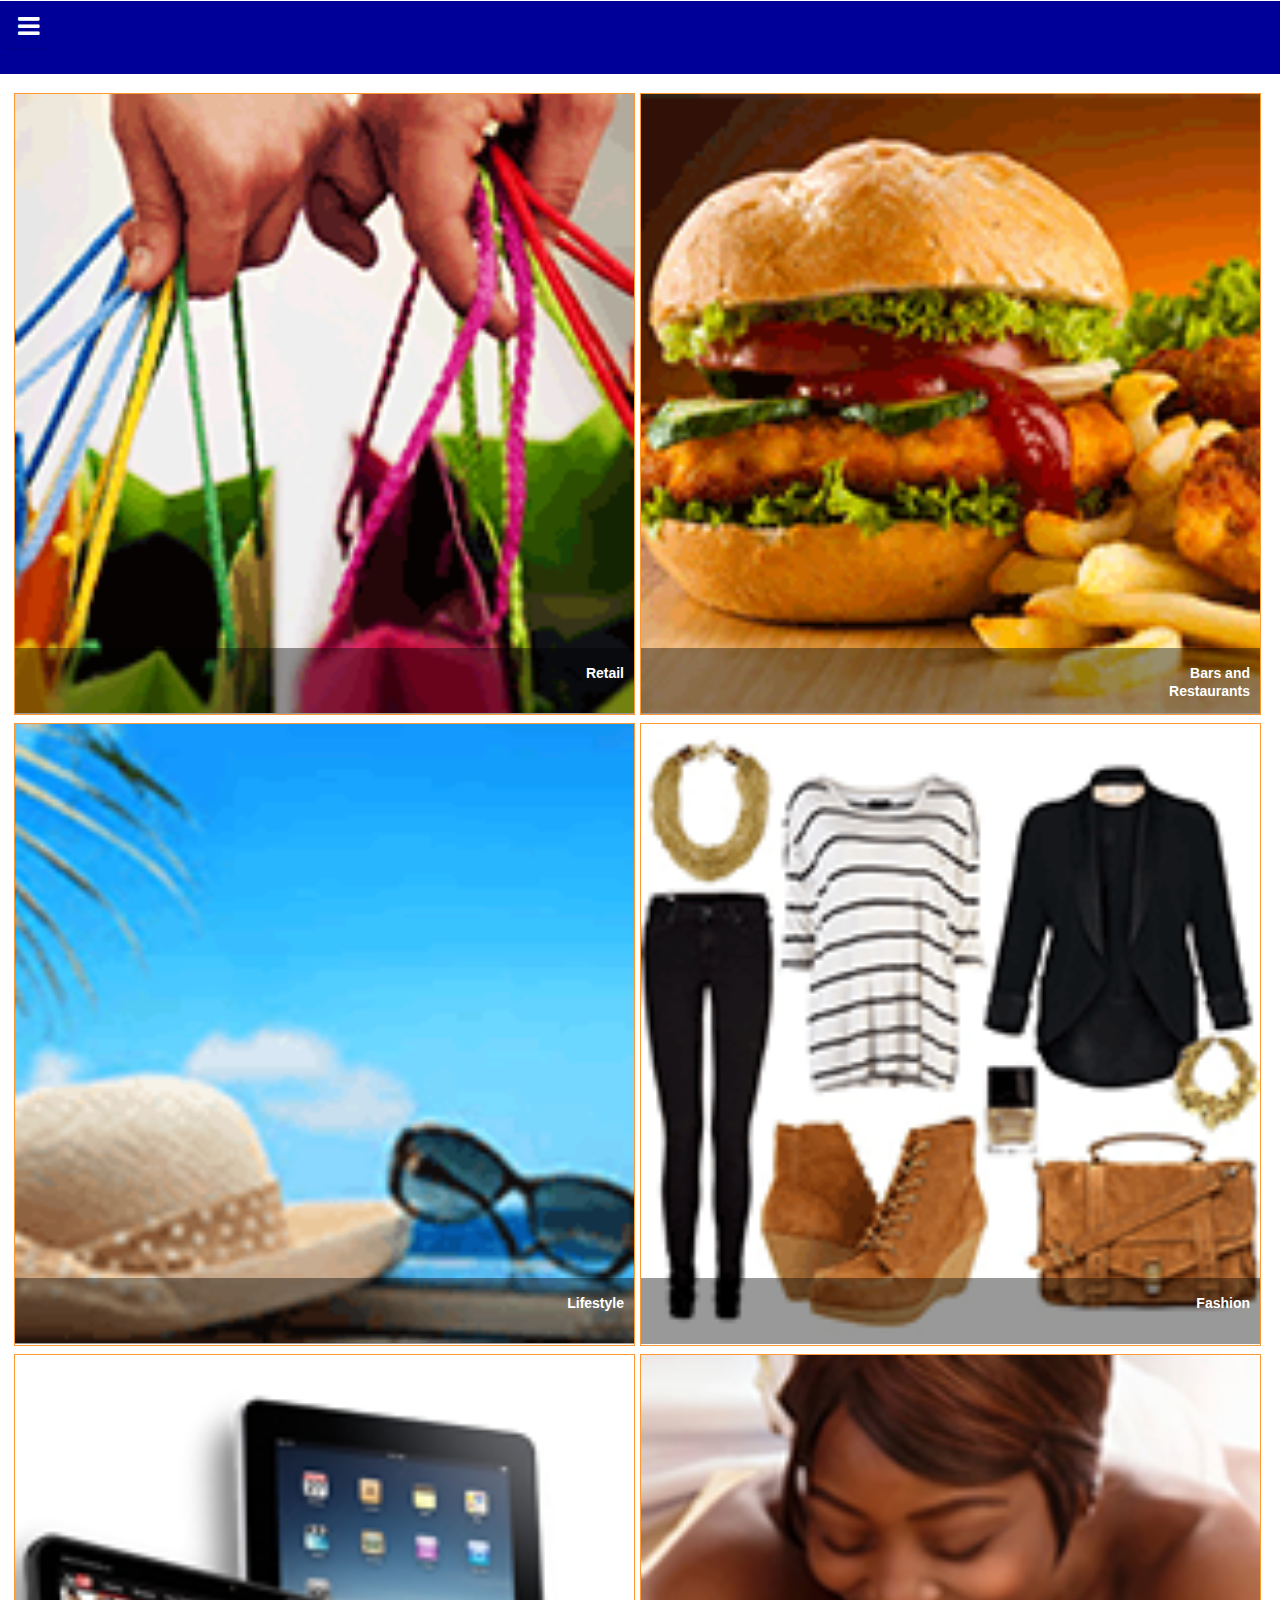
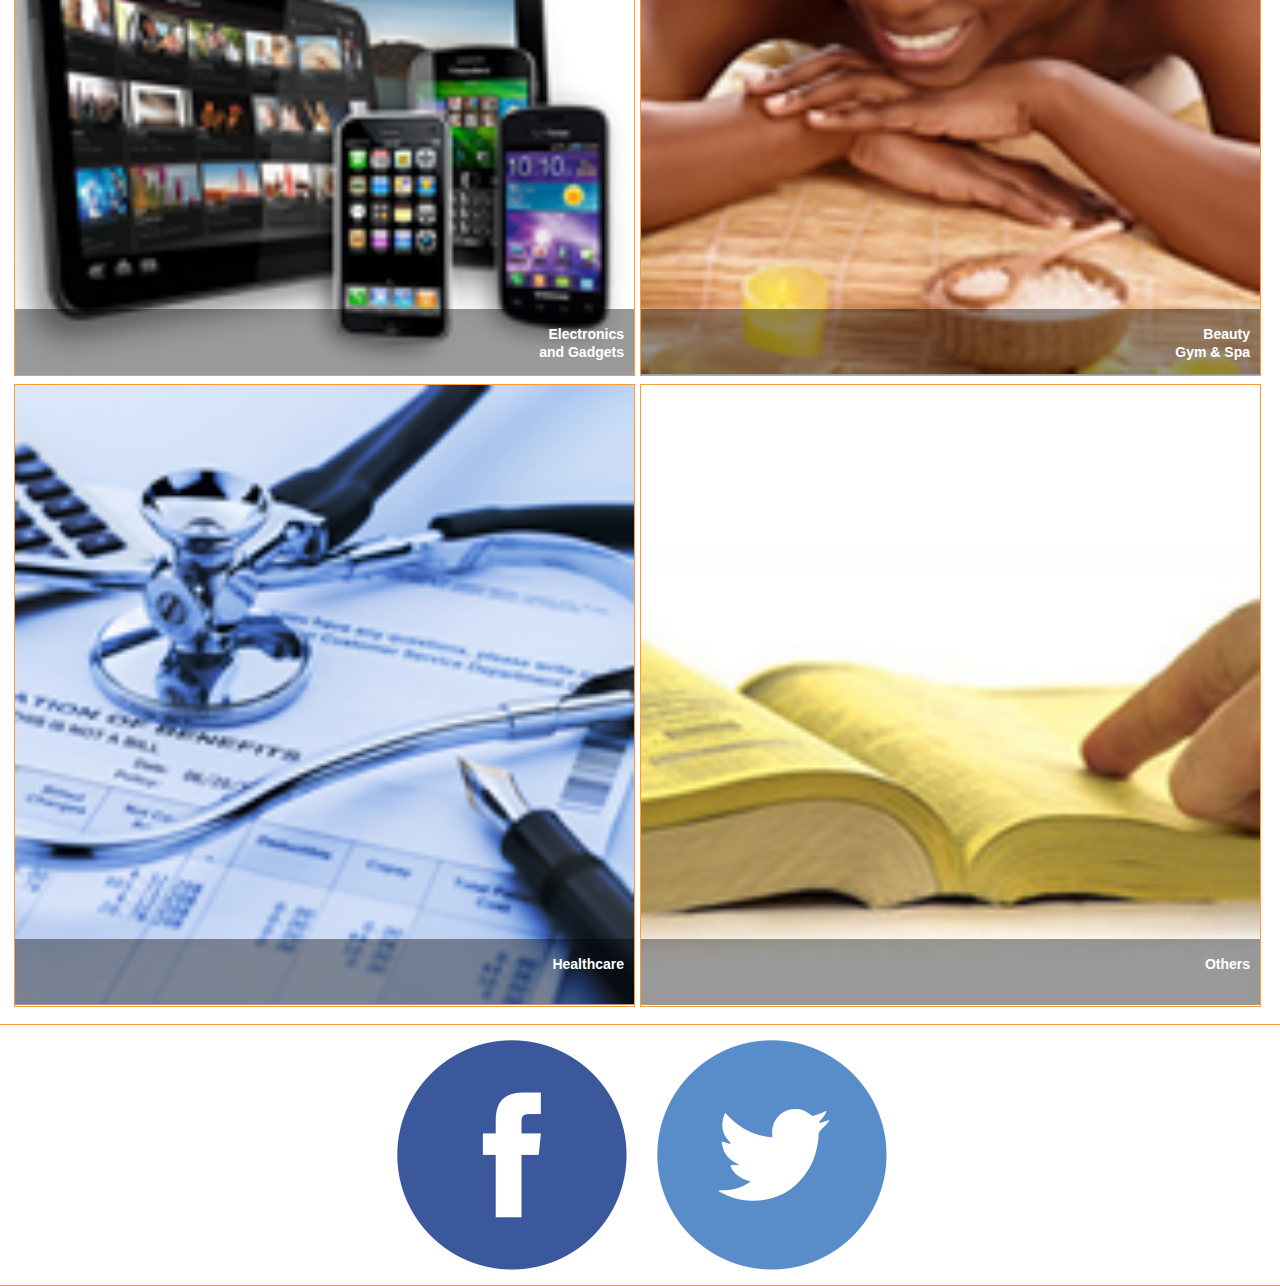
==== index.html @ d23e8f4b "4:52 02/02/16" ====
<html>
<head>
<meta charset="utf-8" />
<meta name="viewport" content="width=device-width, initial-scale=1">
<title>Visa</title>
     <link rel="stylesheet" href="https://maxcdn.bootstrapcdn.com/font-awesome/4.4.0/css/font-awesome.min.css"/>
 <link rel="stylesheet" href="mobile/jquery.mobile-1.4.5.min.css" />
<script src="mobile/jquery-1.11.1.min.js"></script>
<script src="mobile/jquery.mobile-1.4.5.min.js"></script>
<script type="text/javascript" charset="utf-8" src="cordova.js"></script> 
<!--<link rel="stylesheet" href="//code.jquery.com/ui/1.11.4/themes/smoothness/jquery-ui.css">
  <script src="//code.jquery.com/ui/1.11.4/jquery-ui.js"></script>-->
<script> 
  
  document.addEventListener("deviceready", onDeviceReady, false);


function onDeviceReady() {
    document.addEventListener("backbutton", onBackKeyDown, false);
}

function onBackKeyDown() {
    var exitpage =confirm("Are you sure you want to quit?");
    if (exitpage==true)
  {
 navigator.app.exitApp();
}

}
</script>

<script>
$(document).ready(function(){
	$('#content').load('newhome.html');	
	
	$('#content').bind("swiperight",'#content', function(){
		$('#visa-panel').panel("open");
	}); 
	$('#content').bind("swipeleft", function(){
		$('#visa-panel').panel("close");
	});
	
	$('#visa-panel').on('click', '.promo', function() {
		$('#content').load('http://premiumincentives.biz/mobi/visaloyalty1/promo.php');
		return false;
	});
	
	$('#visa-panel').on('click', '.home1', function() {
		$('#content').load('newhome.html');
		return false;
	});

$('#visa-panel').on('click', '.faq', function() {
		$('#content').load('faq.html');
		return false;
	});

	
	$('#visa-panel').on('click', '.side-link', function() {
		id = $(this).attr('id');
		//alert(id);
		
		$.ajax({
									type: "GET",
									url: "http://premiumincentives.biz/mobi/visaloyalty1/merchantoffers.php",
									data: {id:id},
																		
									success: function(msg){
									if (msg.success == false) {
									alert("There was an error submitting the form. Please try again.");
									} else {
									$('#content').html(msg);	
										
									}
													
									}
									
								});
		return false;
		
		
	});
			
	$('#content').on('click', '.swiper-wrapper', function() {
		$('#content').load('http://premiumincentives.biz/mobi/visaloyalty1/promo.php');
	
	});
			
$('#content').on('click', '.store', function() {
		id = $(this).attr('id');
		//alert(id);
		
		$.ajax({
									type: "GET",
									url: "http://premiumincentives.biz/mobi/visaloyalty1/merchantoffers.php",
									data: {id:id},
																		
									success: function(msg){
									if (msg.success == false) {
									alert("There was an error submitting the form. Please try again.");
									} else {
									$('#content').html(msg);	
										
									}
													
									}
									
								});
		
		
	});
	
	$('#content').on('change', '.dropbtn', function() {
	
	var stateid = $('#stateid').val();
	var hmercatid = $('#hmercatid').val();
	var showform = "noform";
	//alert(hmercatid);
		
	//alert("move");
	$.ajax({
									type: "GET",
									url: "http://premiumincentives.biz/mobi/visaloyalty1/merchantoffers.php",
									data: {stateid:stateid, hmercatid:hmercatid},
																		
									success: function(msg){
									if (msg.success == false) {
									alert("There was an error loading the page. Please try again.");
									} else {
									$("#content").html(msg);
									//$("#content").html('<img src="/images/loading.gif" />').html(msg)
									//$("#hmercatid").val(id);
									//$("#hstoreid").val(storeid);
								//	$("#hfromdate").val(fromdate);
									//$("#htodate").val(todate);
																	
									}
													
									}
									
								});
	return false;
	
});

});
    
</script>
 <link rel="stylesheet" href="css/visa.css" />
</head>
<body>
<div data-role="page" data-theme="d">

<div data-role="panel" id="visa-panel" data-position-fixed="true" data-display="overlay">
<ul data-role="listview" data-theme="a">
<div><img src="images/menu-banner.jpg" id="menu-banner"/></div>
<li class="home1">Home</li>
<li class="promo">Promo</li>
<li class="side-link" id="16">Retail</li>
<li class="side-link" id="5">Electronics</li>
<li class="side-link" id="4">Bars and Restaurants</li>
<li class="side-link" id="12">Lifestyle</li>
<li class="side-link" id="1">Fashion</li>
<li class="side-link" id="12">Beauty, Gym &amp; Spa</li>
<li class="side-link" id="3">Healthcare</li>
<li class="side-link" id="17">Others</li>
<li data-role="list-divider" class="menu-divider"></li>
<li class="faq">FAQ</li>
</ul>
</div>

<div data-role="header" data-position="fixed" id="header">
<a href="#visa-panel" style="border:hidden;"><i class="fa fa-bars fa-2x" style="color:#FFF; border:hidden;"></i></a>
</div>

<div data-role="content" id="content">
</div>
<div data-role="footer" id="footer">
<img src="images/fb.png" id="footer-sm"/>
<img src="images/twitter.png" id="footer-sm"/>
</div>

</div>
</body>
</html>
---- css/visa.css ----
@charset "utf-8";
#header
{
	background-color:#009;
	background:#009;
	color:#fff;
	height:8%;
	position:fixed;
}

body {
	margin: 0;
	padding: 0;
	font-family: 'source-sans-pro', Helvetica, Arial, sans-serif;
	font-size: 14px;
}
.demo_wrapper {
	width: 100%;
	margin: 0px auto 70px;
}

.message-text {
  padding-bottom: 3px;
  color: #a3a3a3;
  font-size: 11px;
  line-height: 1.6em;
  text-decoration: none;
}

.dropbtn {
    background-color: #F90;
    color: white;
    padding: 16px;
    font-size: 16px;
   /* border: #F79510 2px solid;*/
    cursor: pointer;
	width:100%;
	margin-bottom:10px;
	text-align: center;
}
.dropdown {
    position: relative;
   display: inline-block;
	text-align:center;
	width:100%;
}

a{
	text-decoration:none;
}

#control-bar{
	margin-top: -10px;
	padding: 0px 0px;
}

.menu-divider {
	color:#F93;
	background-color:#F93;
}

#control-bar{
	background-color:#F93;
	color:#FFF;
	width:100%;
	}
	
	
	.h3{
		background-color: #000;
		text-align:right;
	padding-top: 66px;
		margin-top: -65px;
		color:#FFF;
		position:relative;
		opacity: 0.4;
	}
	
#visa-panel{
	background-color:#fff;
	color:#000;
}

.grey-header {
  padding: 10px 20px;
  border-top: 1px solid #f2f2f2;
  border-bottom: 1px solid #f2f2f2;
  background-color: #fafafa;
}
.grey-heading-title {
  font-size: 16px;
  color:#F00;
}

.separator-fields {
  height: 8px;
}

.description-new {
  padding-right: 0px;
  padding-left: 0px;
  font-size: 11px;
  text-align:center;
}
.description-new2 {
  padding-right: 0px;
  padding-left: 0px;
  font-size: 11px;
  text-align:center;
  font-weight:700;
  
}
.separator-button {
  height: 21px;
}

#mer-caption{
	padding-top:-30px;
	vertical-align:central;
	color:#fff;
}
 
#header-logo{
	vertical-align:central;
	width: 35%;
	text-align:center;
	margin-left: 30%;

}

.catname{
	position:relative;
	margin-top:-50px;
	color:#fff;
	font-size:14px;
	text-align:right;
	font-weight:bold;
	padding-right:10px;
}

#menu-banner{
	width: 100%;
}

#footer{
	border-top: #F93 1px solid;
	border-bottom: #F93 1px solid;
	text-align:center;
}

.list-mer-image{
	border: #F93 1px solid;
	width: 100%;
	max-height:200px;
}

.promo-offer, .mer-offer{
	margin-top:10px;
	border: #F93 1px solid;
	text-align:left;
	margin-bottom:10px;
}

.offer-border, #offer-border{
	border-color:#F93;
}

.promo-image, .mer-image{
	width: 100%;
	max-width:100%;
	/*max-height: 23.33%;*/
}

.list-mer-image img{
	max-height:200px;
	width:100%;

}

.list-mer-info{
	margin:10px 0px;

	
}

.desc{
	text-align:left;
	font-style:italic;
	font-size:10px;
}

.promo-mer-info, .mer-info{
	margin:10px 0px;
	text-align:left;
	padding:0px 10px;
}
.promo-store{
	padding-top:3px;
	font-size: 14px;
	font-family:Tahoma, Geneva, sans-serif;
}

.mer-store{
	padding-top:3px;
	font-family:Tahoma, Geneva, sans-serif;
	}
.promo-info{
	font-family:"Comic Sans MS", cursive;
	font-style:italic;
	font-weight:bold;
	font-size:20px;
	color:#F00;
}

.promo-address{
	margin: 0px;
	padding-top:0px;
	font-size: 12px;
}

.mer-address{
	margin: 0px;
	padding-top:0px;
	font-size: 12px;
}

.offer-listings{
	font-size:9px;
}

.popup ul li{
	padding:10px;
	}
	
	.popup ul li i{
		font-family:Verdana;
		font-style:normal;
	}
	
.list-mer-address{
	font-family:Verdana, Geneva, sans-serif;
	font-size:9px;
	font-style:italic;
}



.list-mer-name{
	font-size:12px;
	font-weight:bold;
}

.list-mer-expiry{
	font-style:italic;
	font-size: 12px;
	color:#666;
}


.promo-offer-listing i
{
	padding-left:5px;
}


.promo-offer-listing h4
{
	color:#000;
	
	}

.list-mer-offer-listing
{
	padding-bottom:10px;
}

#footer-sm{
	width: 20%;
}

.ui-grid-a{
	/*border-spacing:5px;*/
	width:100%;
}
.slider{
	border: #F93 1px solid;
	margin-bottom:10px;
	max-width: 30%;
	max-height:13%;
	}
	
	.slider-img {
		max-height:30%;
		width:100%;
	}

.ui-block-a, .ui-block-b{
	margin-top:5px;
}

.mer-cateory{
	border: #F93 1px solid;
	margin-right:5px;
	margin-bottom: 3px;
	
}

.mer-cateory img{
	width:100%;
}

#content{
	text-align:center;
}

.slider-wrapper{
	max-width:100%;
	margin:0px 0px;
	padding: 0px 0px;
	max-height:13%;
}

.listdisplay{
	text-align:center;
	background-color:#006;
	color:#FFF;
	height:30px;
	padding-top:10px;
}
.close-btn{
	padding: 10px;
	margin-bottom:20px;
	float:right;
	}
.popup{
	/*border: 1px solid #FF6600;*/

}

@media only screen and (max-device-width: 800px), screen and (max-width: 800px) {
  .demo_wrapper {
    width: 100%;
  }  
}
.demo_block {
	width: 100%;
}
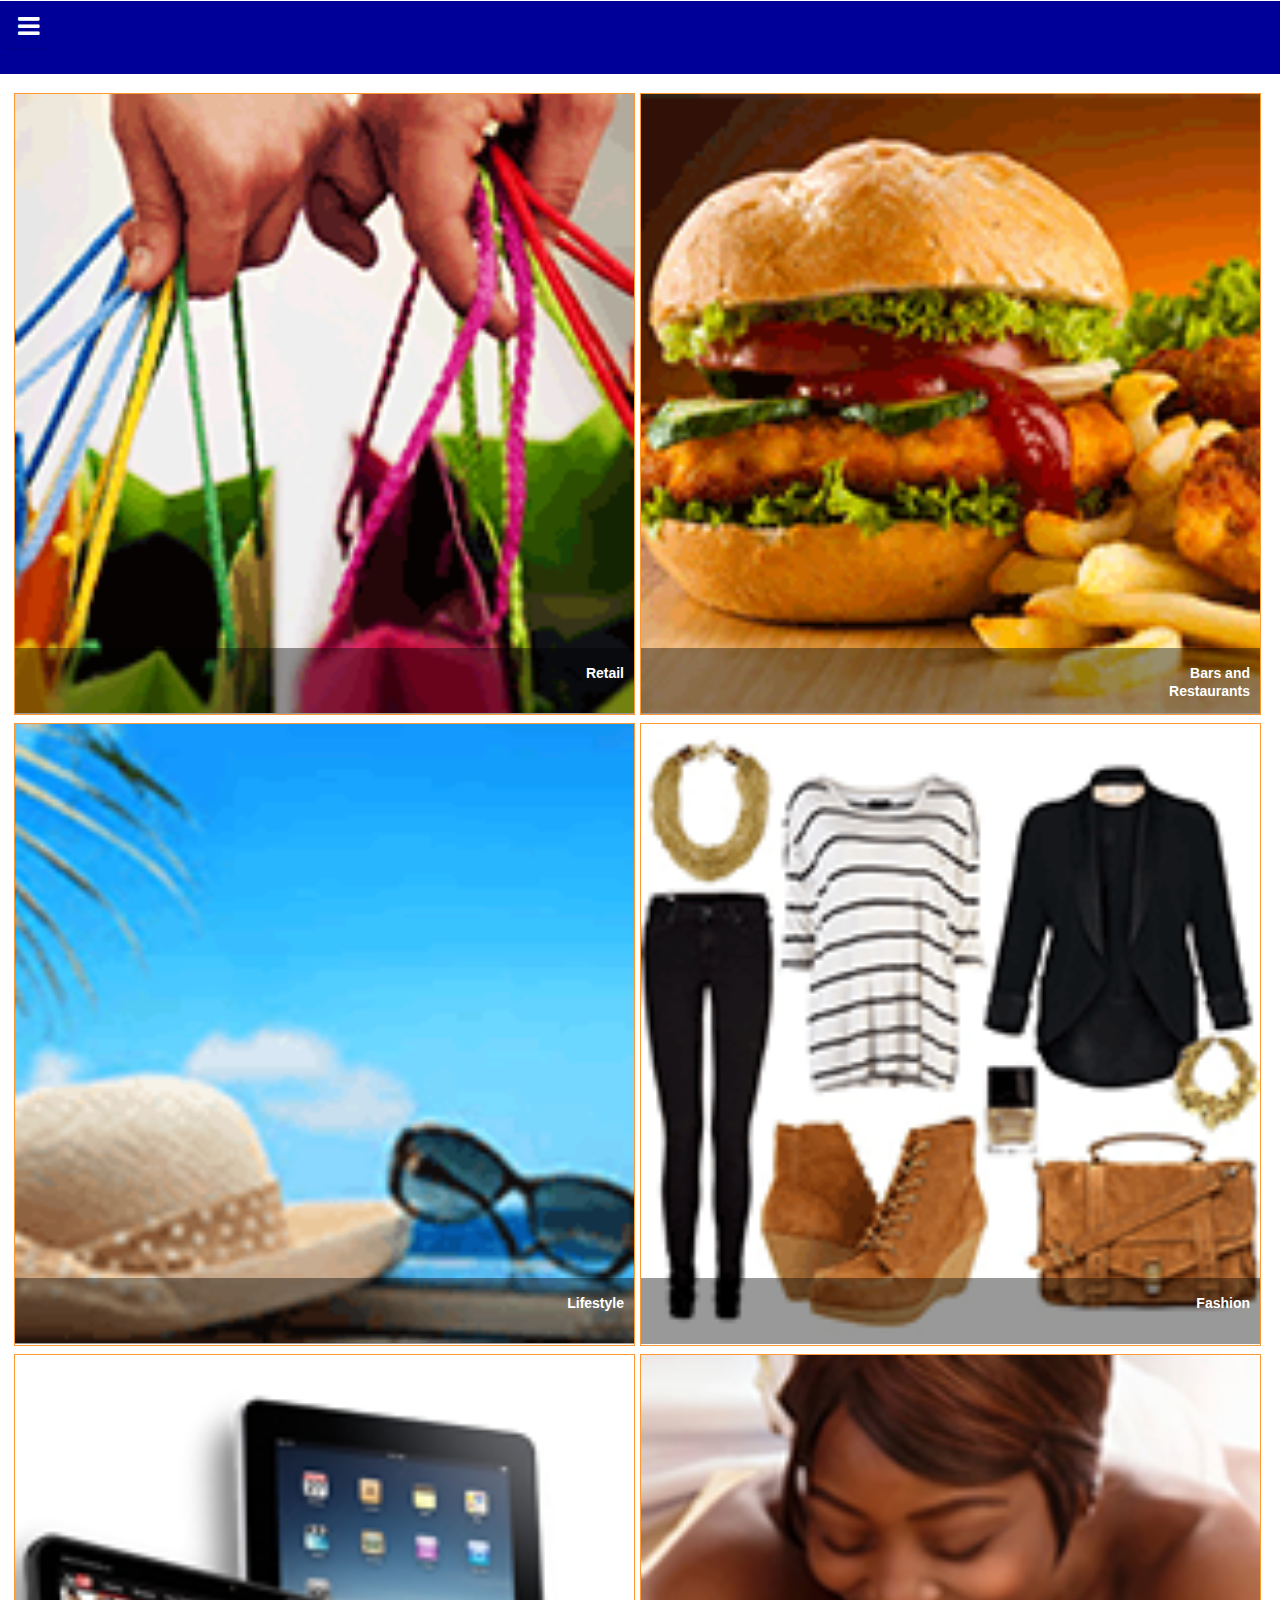
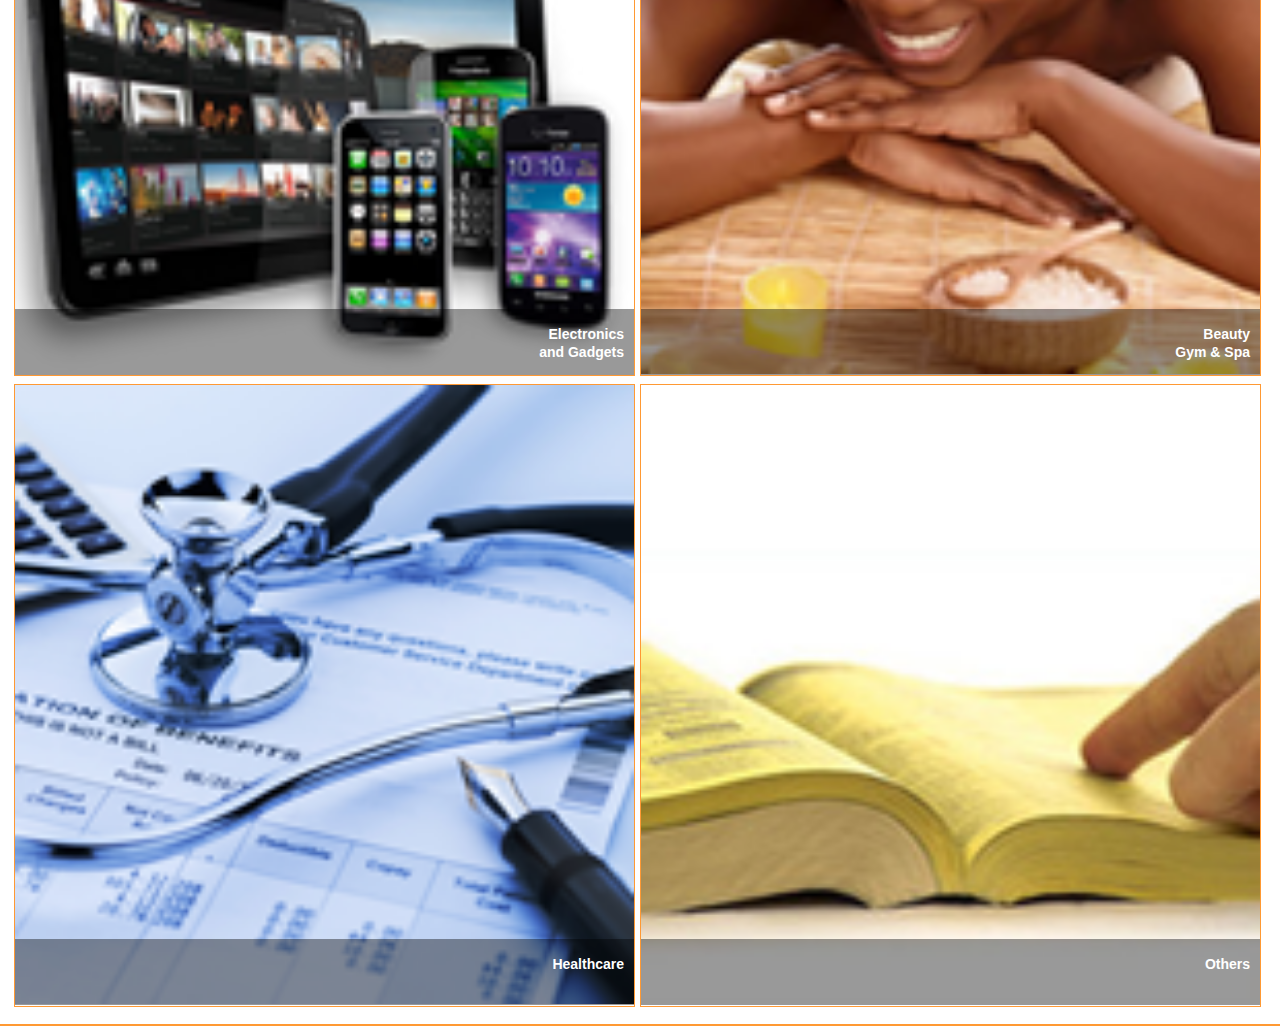
==== commit a2fb9cbd: "10:16" ====
--- a/index.html
+++ b/index.html
@@ -31,6 +31,17 @@
 
 <script>
 $(document).ready(function(){
+	
+		function onLoad()
+            {
+                  document.addEventListener("deviceready", onDeviceReady, true);
+                   
+            }
+
+    
+     document.addEventListener("offline", function(){ alert("You're offline") }, false);
+
+
 	$('#content').load('newhome.html');	
 	
 	$('#content').bind("swiperight",'#content', function(){
@@ -69,7 +80,7 @@
 									if (msg.success == false) {
 									alert("There was an error submitting the form. Please try again.");
 									} else {
-									$('#content').html(msg);	
+									$('#content').html('<img src="/images/loading.gif" />').html(msg);	
 										
 									}
 													
@@ -99,7 +110,7 @@
 									if (msg.success == false) {
 									alert("There was an error submitting the form. Please try again.");
 									} else {
-									$('#content').html(msg);	
+									$('#content').html('<img src="/images/loading.gif" />').html(msg);	
 										
 									}
 													
@@ -176,8 +187,7 @@
 <div data-role="content" id="content">
 </div>
 <div data-role="footer" id="footer">
-<img src="images/fb.png" id="footer-sm"/>
-<img src="images/twitter.png" id="footer-sm"/>
+
 </div>
 
 </div>
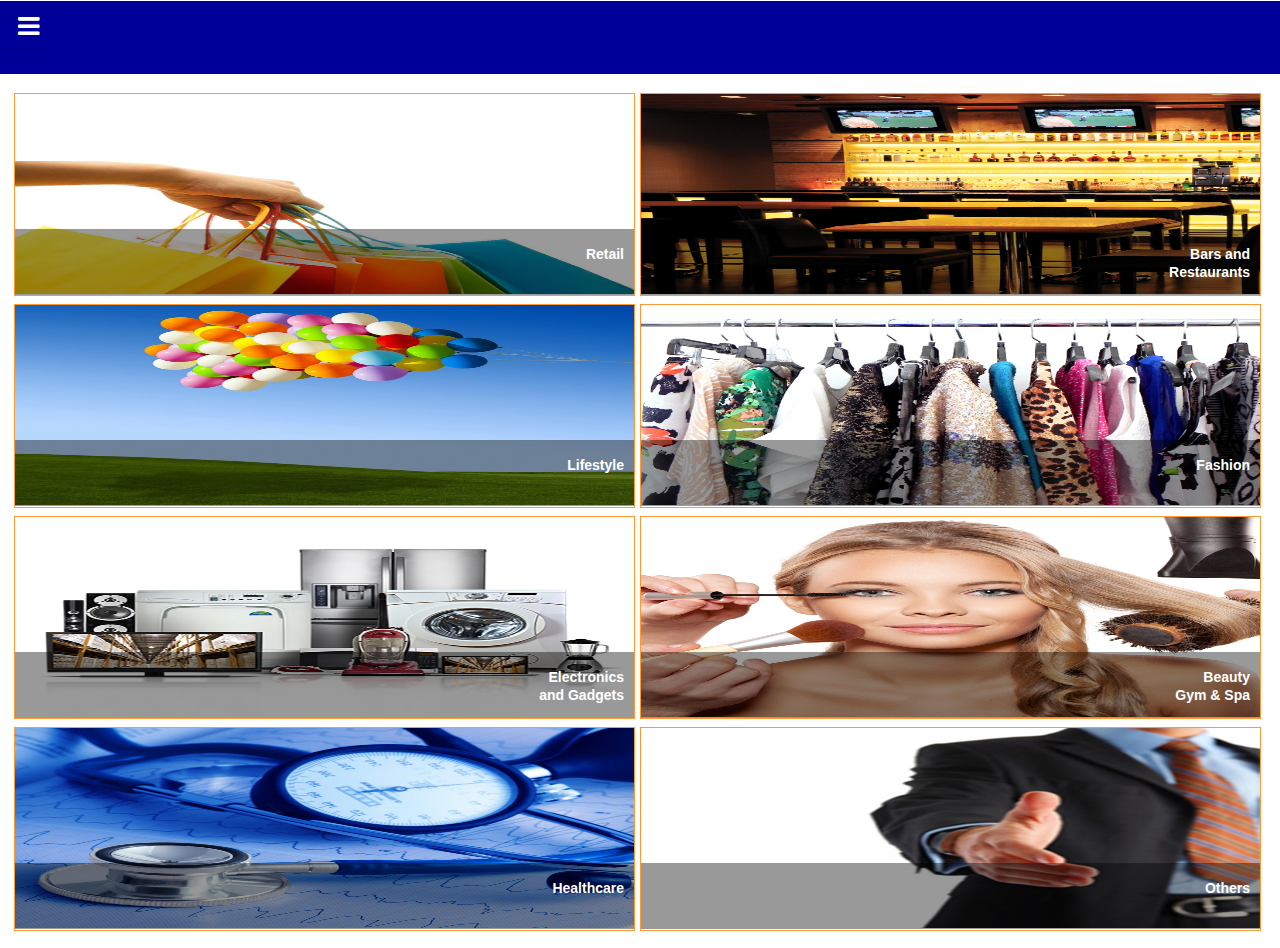
==== commit 1f5d9e5e: "go 2:46" ====
--- a/index.html
+++ b/index.html
@@ -52,16 +52,22 @@
 	});
 	
 	$('#visa-panel').on('click', '.promo', function() {
+		$('#visa-panel').panel("close");//close menu
+		$('#content').html('<img src="images/loading.gif" />');
 		$('#content').load('http://premiumincentives.biz/mobi/visaloyalty1/promo.php');
 		return false;
 	});
 	
 	$('#visa-panel').on('click', '.home1', function() {
+		$('#visa-panel').panel("close");//close menu
+		$('#content').html('<img style="text-align:center; padding-top 50%; padding-bottom:50%;" src="images/loading.gif" />');
 		$('#content').load('newhome.html');
 		return false;
 	});
 
 $('#visa-panel').on('click', '.faq', function() {
+	$('#visa-panel').panel("close");//close menu
+	$('#content').html('<img style="text-align:center; padding-top 50%; padding-bottom:50%;" src="images/loading.gif" />');
 		$('#content').load('faq.html');
 		return false;
 	});
@@ -70,7 +76,8 @@
 	$('#visa-panel').on('click', '.side-link', function() {
 		id = $(this).attr('id');
 		//alert(id);
-		
+		$('#visa-panel').panel("close");//close menu
+		$('#content').html('<img style="text-align:center; padding-top 50%; padding-bottom:50%;" src="images/loading.gif" />');
 		$.ajax({
 									type: "GET",
 									url: "http://premiumincentives.biz/mobi/visaloyalty1/merchantoffers.php",
@@ -80,7 +87,7 @@
 									if (msg.success == false) {
 									alert("There was an error submitting the form. Please try again.");
 									} else {
-									$('#content').html('<img src="/images/loading.gif" />').html(msg);	
+									$('#content').html(msg);	
 										
 									}
 													
@@ -93,6 +100,7 @@
 	});
 			
 	$('#content').on('click', '.swiper-wrapper', function() {
+		$('#content').html('<img style="text-align:center; padding-top 50%; padding-bottom:50%;" src="images/loading.gif" />');
 		$('#content').load('http://premiumincentives.biz/mobi/visaloyalty1/promo.php');
 	
 	});
@@ -100,7 +108,7 @@
 $('#content').on('click', '.store', function() {
 		id = $(this).attr('id');
 		//alert(id);
-		
+		$('#content').html('<img style="text-align:center; padding-top 50%; padding-bottom:50%;" src="images/loading.gif" />');
 		$.ajax({
 									type: "GET",
 									url: "http://premiumincentives.biz/mobi/visaloyalty1/merchantoffers.php",
@@ -110,7 +118,7 @@
 									if (msg.success == false) {
 									alert("There was an error submitting the form. Please try again.");
 									} else {
-									$('#content').html('<img src="/images/loading.gif" />').html(msg);	
+									$('#content').html(msg);	
 										
 									}
 													
@@ -127,7 +135,7 @@
 	var hmercatid = $('#hmercatid').val();
 	var showform = "noform";
 	//alert(hmercatid);
-		
+		$('#content').html('<img style="text-align:center; padding-top 50%; padding-bottom:50%;" src="images/loading.gif" />');
 	//alert("move");
 	$.ajax({
 									type: "GET",
@@ -173,7 +181,7 @@
 <li class="side-link" id="12">Lifestyle</li>
 <li class="side-link" id="1">Fashion</li>
 <li class="side-link" id="12">Beauty, Gym &amp; Spa</li>
-<li class="side-link" id="3">Healthcare</li>
+<li class="side-link" id="11">Healthcare</li>
 <li class="side-link" id="17">Others</li>
 <li data-role="list-divider" class="menu-divider"></li>
 <li class="faq">FAQ</li>
--- a/css/visa.css
+++ b/css/visa.css
@@ -143,9 +143,11 @@
 }
 
 #footer{
-	border-top: #F93 1px solid;
 	border-bottom: #F93 1px solid;
 	text-align:center;
+		position:absolute;
+	bottom:0;
+	left:0;
 }
 
 .list-mer-image{
@@ -161,6 +163,10 @@
 	margin-bottom:10px;
 }
 
+.promo-offer{
+	margin:15px;
+}
+
 .offer-border, #offer-border{
 	border-color:#F93;
 }
@@ -172,7 +178,7 @@
 }
 
 .list-mer-image img{
-	max-height:200px;
+	/*max-height:200px;*/
 	width:100%;
 
 }
@@ -307,7 +313,13 @@
 
 .mer-cateory img{
 	width:100%;
-}
+	max-height:200px;
+}
+
+.mer-display{
+	width:100%;
+	max-height:200px;
+	}
 
 #content{
 	text-align:center;
